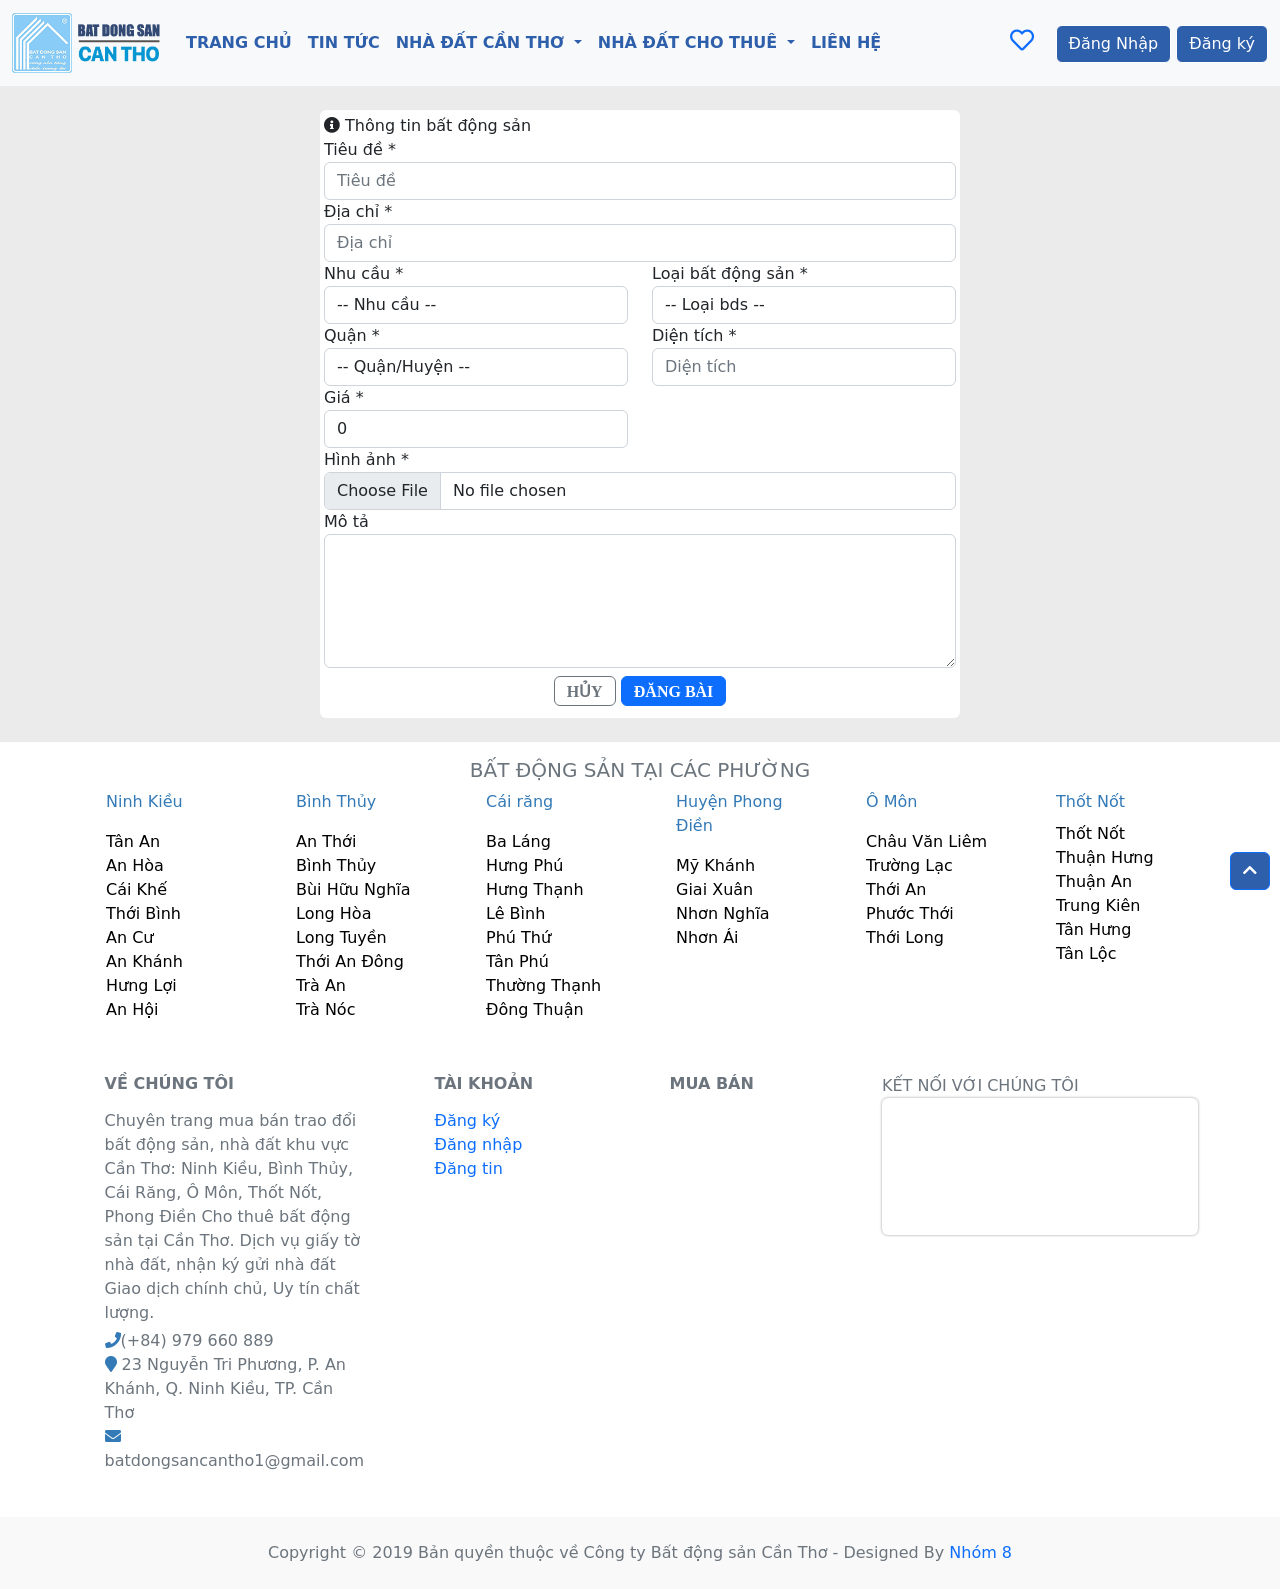
==== CanThoProperty-main/dangtin.html @ 10ad66ab "Upload code lan 1" ====
<!DOCTYPE html>
<html lang="en">

<head>
  <meta charset="UTF-8" />
  <meta http-equiv="X-UA-Compatible" content="IE=edge" />
  <meta name="viewport" content="width=device-width, initial-scale=1.0" />
  <title>Trang chủ</title>
  <link rel="stylesheet" href="./bootstrap-5.2.3-dist/css/bootstrap.css" />
  <link rel="stylesheet" href="https://cdnjs.cloudflare.com/ajax/libs/font-awesome/5.15.4/css/all.min.css" />
  <link rel="stylesheet" href="./style/style.css">
</head>

<body style="background-color:#ebebeb ;">
  <header>
    <nav class="navbar navbar-expand-lg navbar-light bg-light" id="navi">
      <div class="container-fluid">
        <a class="navbar-brand" href="#"><img src="./images/bdscantho.png" width="150px" alt=""></a>
        <button class="navbar-toggler d-lg-none" type="button" data-bs-toggle="collapse"
          data-bs-target="#collapsibleNavId" aria-controls="collapsibleNavId" aria-expanded="false"
          aria-label="Toggle navigation">
          <span class="navbar-toggler-icon"></span>
        </button>
        <div class="collapse navbar-collapse" id="collapsibleNavId">
          <ul class="navbar-nav me-auto mt-2 mt-lg-0">
            <li class="nav-item">
              <a class="nav-link" href="./trangchu.html" style="color: while;">TRANG CHỦ</a>
            </li>
            <li class="nav-item">
              <a class="nav-link" href="./tintuc.html">TIN TỨC</a>
            </li>
            <li class="nav-item dropdown">
              <a onclick="changeAttribute()" class="nav-link dropdown-toggle" id="ndct" data-bs-toggle="dropdown" aria-haspopup="true"
                role="button" aria-expanded="false">NHÀ ĐẤT CẦN THƠ&nbsp;</a>
              <div class="dropdown-menu" aria-labelledby="ndct">
                <a class="dropdown-item " href="./property.html?loai=Đất&hinhthuc=bán">Đất</a>
                <a class="dropdown-item" href="./property.html?loai=Nhà&hinhthuc=bán">Nhà</a>
                <a class="dropdown-item" href="./property.html?loai=Căn_Hộ&hinhthuc=bán">Căn hộ</a>
                <a class="dropdown-item" href="./property.html?loai=Văn_Phòng">Văn phòng</a>
                <a class="dropdown-item" href="./property.html?loai=Nhà_Trọ">Nhà trọ</a>
              </div>
            </li>
            <li class="nav-item dropdown">
              <a onclick="changeAttribute()" class="nav-link dropdown-toggle" href="#" id="ndchothue" data-bs-toggle="dropdown" aria-haspopup="true"
                role="button" aria-expanded="false">NHÀ ĐẤT CHO THUÊ&nbsp;</a>
              <div class="dropdown-menu" aria-labelledby="ndchothue">
                <a class="dropdown-item " href="./property.html?loai=Đất&hinhthuc=thuê">Đất</a>
                <a class="dropdown-item" href="./property.html?loai=Nhà&hinhthuc=thuê">Nhà</a>
                <a class="dropdown-item" href="./property.html?loai=Căn_Hộ&hinhthuc=thuê">Căn hộ</a>
                <a class="dropdown-item" href="./property.html?loai=Văn_Phòng&hinhthuc=thuê">Văn phòng</a>
                <a class="dropdown-item" href="./property.html?loai=Nhà_Trọ&hinhthuc=thuê">Phòng trọ</a>
              </div>
            </li>
            <li class="nav-item">
              <a class="nav-link" href="./lienhe.html">LIÊN HỆ</a>
            </li>
          </ul>
          <div id="content-btn">
            <a href="./saved.html" class="me-3" style="font-size: 1.5em;"><i class="far fa-heart"></i></a>
            <button id="signin-btn" type="button" class="btn btn-primary" data-bs-toggle="modal" data-bs-target="#exampleModal">
              Đăng Nhập
            </button>
            <button onclick="logOut();" id="signup-btn" type="button" class="btn btn-primary" data-bs-toggle="modal" data-bs-target="#staticBackdrop">
              Đăng ký
            </button>
          </div>
        </div>
      </div>
    </nav>
    <a href="#navi" id="return-to-top" class="btn btn-primary" style="background-color: #2e5fab;"><i
        class="fas fa-chevron-up"></i></a>
  </header>
  <main>
    <form name="addproduct" action="post">
        <div class="container col-md-6 bg-white rounded-2 p-1 mt-4 mb-4">
            <div>
                <i class="fa fa-info-circle"></i> <span>Thông tin bất động sản</span>
            </div>
            <div class="row">
                <div class="col-sm-12 col-xs-12">
                    <div class="form-group">
                        <label for="tieude">Tiêu đề *</label>
                        <div class="input-group">
                            <input type="text" class="form-control maxlength" required="" maxlength="99" placeholder="Tiêu đề" id="tieude" name="tieude">
                        </div>
                    </div>
                </div>
                <div class="col-sm-12 col-xs-12">
                    <div class="form-group">
                        <label for="diachi">Địa chỉ *</label>
                        <div class="input-group">
                            <input type="text" class="form-control maxlength" required="" maxlength="300" placeholder="Địa chỉ" id="diachi" name="diachi">
                        </div>
                    </div>
                </div>
                <div class="col-sm-6 col-xs-12">
                    <div class="form-group">
                        <label for="loaitin">Nhu cầu *</label>
                        <select class="form-control" required="" name="loaitin" id="loaitin">
                            <option value="">-- Nhu cầu --</option>
                            <option value="bán">Mua bán </option>
                            <option value="thuê">Cho thuê</option>
                        </select>
                    </div>
                </div>
                <div class="col-sm-6 col-xs-12">
                    <div class="form-group">
                        <label for="loaibds">Loại bất động sản *</label>
                        <select class="form-control" required="" id="loaibds" name="loaibds">
                            <option value="">-- Loại bds --</option>
                            <option value="ch">Căn hộ</option>
                            <option value="n">Nhà</option>
                            <option value="d">Đất</option>
                            <option value="vp">Văn phòng-Kho</option>
                            <option value="nt">Nhà Trọ </option>
                            <option value=" ">Khác</option>
                        </select>
                    </div>
                </div>
                <div class="col-sm-6 col-xs-12">
                    <div class="form-group">
                        <label for="quan">Quận *</label>
                        <select class="form-control inputMenu select2 select2-hidden-accessible" id="quan" name="kvquan" required="" tabindex="-1" aria-hidden="true">
                            <option  value="">-- Quận/Huyện --</option>
                            <option  value="Ninh Kiều">Ninh Kiều</option>
                            <option  value="Bình Thủy">Bình Thủy</option>
                            <option  value="Cai Răng">Cái răng</option>
                            <option  value="Huyện Phong Điền">Huyện Phong Điền</option>
                            <option  value="Ô Môn">Ô Môn</option>
                            <option  value="Thốt Nốt">Thốt Nốt</option>
                            <option  value="Huyện Cờ Đở"> Huyện Cờ Đỏ</option>
                        </select>
                    </div>
                </div>
                <div class="col-sm-6 col-xs-12">
                    <div class="form-group">
                        <label for="dientich">Diện tích *</label>
                        <input class="form-control" type="number" name="dientich" required="" placeholder="Diện tích" id="dientich">
                    </div>
                </div>
                <div class="col-sm-6 col-xs-12">
                    <div class="form-group">
                        <label for="gia">Giá *</label>
                        <input class="form-control" type="text" value="0" name="gia" placeholder="Giá" id="gia">
                    </div>
                </div>
                <div class="col-xs-12">
                   <div class="form-group">
                        <label for="">Hình ảnh *</label>
                        <input class="form-control" type="file" value="0" name="anh" placeholder="" id="anh">
                   </div>
                </div>
                <div class="col-xs-12">
                    <div class="form-group">
                        <label for="">Mô tả</label>
                        <textarea class="form-control" name="mota" id="mota" cols="165" rows="5"></textarea>
                   </div>
                </div>
                <div class="col-xs-12 p-2" >
                    <div class="text-center">
                        <input class="fa text-secondary btn border-secondary" type="reset" value="HỦY">
                        <input class="fa btn btn-primary" type="submit" value="ĐĂNG BÀI">
                    </div>
                </div>
            </div>
        </div>
    </form>
     <!-- Đăng nhập -->
     <div class="modal fade" id="exampleModal" tabindex="-1" aria-labelledby="exampleModalLabel"
     aria-hidden="true">
     <div class="modal-dialog">
         <div class="modal-content">
             <div class="modal-header">
                 <h5 class="modal-title" id="exampleModalLabel">ĐĂNG NHẬP</h5>
                 <button type="button" class="btn-close" data-bs-dismiss="modal" aria-label="Close"></button>
             </div>
             <div class="modal-body">
                 <form>
                     <div class="mb-3">
                         <label for="exampleInputEmail1" class="form-label">Email address</label>
                         <input type="email" class="form-control" id="exampleInputEmail1"
                             aria-describedby="emailHelp">
                         <div id="emailHelp" class="form-text">We'll never share your email with anyone else.
                         </div>
                     </div>
                     <div class="mb-3">
                         <label for="exampleInputPassword1" class="form-label">Password</label>
                         <input type="password" class="form-control" id="exampleInputPassword1">
                     </div>
                     <div class="mb-3 form-check">
                         <input type="checkbox" class="form-check-input" id="exampleCheck1">
                         <label class="form-check-label" for="exampleCheck1">Lưu tài khoản</label>
                     </div>
                     <div>
                       <input onclick="checkSignIn()" type="submit" value="Đăng nhập">
                       <input type="reset" value="Hủy">
                     </div>
                 </form>
             </div>
         </div>
     </div>
</div>
<!-- Đăng ký -->
<div class="modal fade" id="staticBackdrop" data-bs-backdrop="static" data-bs-keyboard="false" tabindex="-1"
     aria-labelledby="staticBackdropLabel" aria-hidden="true">
     <div class="modal-dialog">
         <div class="modal-content">
             <div class="modal-header">
                 <h5 class="modal-title" id="staticBackdropLabel">ĐĂNG KÝ</h5>
                 <button type="button" class="btn-close" data-bs-dismiss="modal" aria-label="Close"></button>
             </div>
             <div class="modal-body">
                 <form id="form1" action="#" method="post" enctype="multipart/form-data" onsubmit="return login();">
                     <div class="mb-3 form-group">
                         <label style="color: #000 !important;" for="exampleInputEmail1" class="form-label">Email address:</label>
                         <input type="email" class="form-control" name="email" id="email" aria-describedby="emailHelp">
                         <!-- <div id="emailHelp" class="form-text">We'll never share your email with anyone else.</div> -->
                         <span class="form-message"></span>
                     </div>
                     <div class="mb-3 form-group">
                         <label style="color: #000 !important;" for="" class="form-label">Password:</label>
                         <input type="password" class="form-control" name="psw" id="psw">
                         <span class="form-message"></span>
                         <!-- <div onblur="login()" id="strength"></div> -->
                     </div>
                     <div class="mb-3 form-group">
                         <label style="color: #000 !important;" for="psw1" class="form-label">Confirm password:</label>
                         <input type="password" class="form-control" name="psw1" id="psw1">
                         <span class="form-message"></span>
                     </div>
                     <div class="mb-3 form-group">
                         <label style="color: #000 !important;" for="fname" class="form-label">Full name:</label>
                         <input type="password" name="fname" class="form-control" id="fname">
                         <span class="form-message"></span>
                     </div>
                     <div class="mb-3 form-group">
                         <label style="color: #000 !important;" for="sex" id="sex" class="form-label">Sex:</label>
                         <input id="nam" class="ms-2 sex" name="sex" type="radio" value="Nam">Nam
                         <input id="nu" class="ms-2 sex" name="sex" type="radio" value="Nữ">Nữ
                         <input id="khac" class="ms-2 sex" name="sex" type="radio" value="Khác">Khác
                         <br>
                         <span class="form-message"></span>
                         <div class="mb-3 form-group">
                             <label style="color: #000 !important;" for="phone" class="form-label">Phone:</label>
                             <input type="text" class="form-control" id="phone">
                             <span class="form-message"></span>
                         </div>
                         <div class="mb-3 form-group">
                             <label style="color: #000 !important;" for="address" class="form-label">Address:</label>
                             <input type="text" class="form-control" id="address">
                             <span class="form-message"></span>
                         </div>
                         <div class="modal-footer">
                           <input style="background-color: #337ab7; color: #fff;" type="submit" value="Đăng ký">
                           <input style="background-color: #337ab7; color: #fff;" type="reset" value="Hủy">
                         </div>
                 </form>
             </div>
         </div>
     </div>
</div>
  </main>
  <footer class="text-center text-lg-start bg-white text-muted">
    <section class="d-sm-block">
      <div class="container text-center text-start">
        <div class="row align-items-start">
          <div class="col-xs-12 footer-title1 mt-3">
            <p class="h5">BẤT ĐỘNG SẢN TẠI CÁC PHƯỜNG</p>
          </div>
          <div class="col footer-item text-start ms-4">
            <div class="subfoot-header mb-3"><a class="text-decoration-none h6" style="color: #337ab7;" href="">Ninh
                Kiều</a></div>
            <div><a class="text-decoration-none text-black" href="">Tân An</a></div>
            <div><a class="text-decoration-none text-black" href="">An Hòa</a></div>
            <div><a class="text-decoration-none text-black" href="">Cái Khế</a></div>
            <div><a class="text-decoration-none text-black" href="">Thới Bình</a></div>
            <div><a class="text-decoration-none text-black" href="">An Cư</a></div>
            <div><a class="text-decoration-none text-black" href="">An Khánh</a></div>
            <div><a class="text-decoration-none text-black" href="">Hưng Lợi</a></div>
            <div><a class="text-decoration-none text-black" href="">An Hội</a></div>
          </div>
          <div class="col footer-item text-start ms-4">
            <div class="subfoot-header mb-3"><a class="text-decoration-none h6" style="color: #337ab7;" href="">Bình
                Thủy</a></div>
            <div><a class="text-decoration-none text-black" href="">An Thới</a></div>
            <div><a class="text-decoration-none text-black" href="">Bình Thủy</a></div>
            <div><a class="text-decoration-none text-black" href="">Bùi Hữu Nghĩa</a></div>
            <div><a class="text-decoration-none text-black" href="">Long Hòa</a></div>
            <div><a class="text-decoration-none text-black" href="">Long Tuyền</a></div>
            <div><a class="text-decoration-none text-black" href="">Thới An Đông</a></div>
            <div><a class="text-decoration-none text-black" href="">Trà An</a></div>
            <div><a class="text-decoration-none text-black" href="">Trà Nóc</a></div>
          </div>
          <div class="col footer-item text-start ms-4">
            <div class="subfoot-header mb-3"><a class="text-decoration-none h6" style="color: #337ab7;" href="">Cái
                răng</a></div>
            <div><a class="text-decoration-none text-black" href="">Ba Láng</a></div>
            <div><a class="text-decoration-none text-black" href="">Hưng Phú</a></div>
            <div><a class="text-decoration-none text-black" href="">Hưng Thạnh</a></div>
            <div><a class="text-decoration-none text-black" href="">Lê Bình</a></div>
            <div><a class="text-decoration-none text-black" href="">Phú Thứ</a></div>
            <div><a class="text-decoration-none text-black" href="">Tân Phú</a></div>
            <div><a class="text-decoration-none text-black" href="">Thường Thạnh</a></div>
            <div><a class="text-decoration-none text-black" href="">Đông Thuận</a></div>
          </div>
          <div class="col footer-item text-start ms-4">
            <div class="subfoot-header mb-3"><a class="text-decoration-none h6" style="color: #337ab7;" href="">Huyện
                Phong Điền</a></div>
            <div><a class="text-decoration-none text-black" href="">Mỹ Khánh</a></div>
            <div><a class="text-decoration-none text-black" href="">Giai Xuân</a></div>
            <div><a class="text-decoration-none text-black" href="">Nhơn Nghĩa</a></div>
            <div><a class="text-decoration-none text-black" href="">Nhơn Ái</a></div>
          </div>
          <div class="col footer-item text-start ms-4">
            <div class="subfoot-header mb-3"><a class="text-decoration-none h6" style="color: #337ab7;" href="">Ô
                Môn</a></div>
            <div><a class="text-decoration-none text-black" href="">Châu Văn Liêm</a></div>
            <div><a class="text-decoration-none text-black" href="">Trường Lạc</a></div>
            <div><a class="text-decoration-none text-black" href="">Thới An</a></div>
            <div><a class="text-decoration-none text-black" href="">Phước Thới</a></div>
            <div><a class="text-decoration-none text-black" href="">Thới Long</a></div>
          </div>
          <div class="col footer-item text-start ms-4">
            <div class="subfoot-header mb-2"><a class="text-decoration-none h6" style="color: #337ab7;" href="">Thốt
                Nốt</a></div>
            <div><a class="text-decoration-none text-black" href="">Thốt Nốt</a></div>
            <div><a class="text-decoration-none text-black" href="">Thuận Hưng</a></div>
            <div><a class="text-decoration-none text-black" href="">Thuận An</a></div>
            <div><a class="text-decoration-none text-black" href="">Trung Kiên</a></div>
            <div><a class="text-decoration-none text-black" href="">Tân Hưng</a></div>
            <div><a class="text-decoration-none text-black" href="">Tân Lộc</a></div>
          </div>
        </div>
      </div>
    </section>
    <section class="p-1">
      <div class="container text-center text-md-start mt-5">
        <!-- Grid row -->
        <div class="row mt-3">
          <!-- Grid column -->
          <div class="col-md-3 col-lg-4 col-xl-3 mx-auto mb-4">
            <!-- Content -->
            <h6 class="text-uppercase fw-bold mb-3">
              VỀ CHÚNG TÔI
            </h6>
            <p class="mb-1">
              Chuyên trang mua bán trao đổi bất động sản, nhà đất khu vực Cần Thơ: Ninh Kiều,
              Bình Thủy, Cái Răng, Ô Môn, Thốt Nốt, Phong Điền Cho thuê bất động sản tại Cần
              Thơ. Dịch vụ giấy tờ nhà đất, nhận ký gửi nhà đất Giao dịch chính chủ, Uy tín
              chất lượng.
            </p><div>
              <i style="color: #337ab7;" class="fa fa-phone" aria-hidden="true"></i>(+84) 979 660 889
              <br>
              <i style="color: #337ab7;" class="fa fa-map-marker" aria-hidden="true"></i> 23 Nguyễn Tri Phương, P.
              An Khánh, Q. Ninh Kiều, TP. Cần Thơ
              <br>
              <a>
                <i style="color: #337ab7;" class="fa fa-envelope" aria-hidden="true"></i>
                batdongsancantho1@gmail.com
              </a>
            </div>
            <p></p>
          </div>
          <!-- Grid column -->

          <!-- Grid column -->
          <div class="col-md-2 col-lg-2 col-xl-2 mx-auto mb-4">
            <!-- Links -->
            <h6 class="text-uppercase fw-bold mb-3">
              TÀI KHOẢN
            </h6> 
            <p class="mb-0">
              <a class="text-decoration-none" href="">Đăng ký</a>
            </p>
            <p class="mb-0">
              <a class="text-decoration-none" href="">Đăng nhập</a>
            </p>
            <p class="mb-0">
              <a class="text-decoration-none" href="">Đăng tin</a>
            </p>
          </div>
          <!-- Grid column -->

          <!-- Grid column -->
          <div class="col-md-3 col-lg-2 col-xl-2 mx-auto mb-4">
            <!-- Links -->
            <h6 class="text-uppercase fw-bold mb-3">
              MUA BÁN
            </h6>
            <div class="d-none">
              <p class="mb-0">
                <a class="text-decoration-none" href="">Căn hộ</a>
              </p>
              <p class="mb-0">
                <a class="text-decoration-none" href="">Nhà</a>
              </p>
              <p class="mb-0">
                <a class="text-decoration-none" href="">Đất</a>
              </p>
              <p class="mb-0">
                <a class="text-decoration-none" href="">Văn phòng-Kho</a>
              </p>
              <p class="mb-0">
                <a class="text-decoration-none" href="">Nhà trọ</a>
              </p>
              <p class="mb-0">
                <a class="text-decoration-none" href="">Khác</a>
              </p>
            </div>

          </div>
          <!-- Grid column -->

          <!-- Grid column -->
          <div class="footer-item footer-item--contact" style="width: 340px;">
            <div class="footer-item__title">KẾT NỐI VỚI CHÚNG TÔI</div>
            <div style="border-radius: 6px;overflow: hidden;box-shadow: 0 0 3px rgba(0,0,0,0.4);" class="fb-page fb_iframe_widget" data-href="https://www.facebook.com/batdongsancantho.vn" data-tabs="timeline" data-width="" data-height="130px" data-small-header="false" data-adapt-container-width="true" data-hide-cover="false" data-show-facepile="true" fb-xfbml-state="rendered" fb-iframe-plugin-query="adapt_container_width=true&amp;app_id=1387077088007573&amp;container_width=340&amp;height=130&amp;hide_cover=false&amp;href=https%3A%2F%2Fwww.facebook.com%2Fbatdongsancantho.vn&amp;locale=vi_VN&amp;sdk=joey&amp;show_facepile=true&amp;small_header=false&amp;tabs=timeline&amp;width=">
              <iframe name="f169ec79116eae" width="1000px" height="130px" data-testid="fb:page Facebook Social Plugin" title="fb:page Facebook Social Plugin" frameborder="0" allowtransparency="true" allowfullscreen="true" scrolling="no" allow="encrypted-media" src="https://www.facebook.com/v2.10/plugins/page.php?adapt_container_width=true&amp;app_id=1387077088007573&amp;channel=https%3A%2F%2Fstaticxx.facebook.com%2Fx%2Fconnect%2Fxd_arbiter%2F%3Fversion%3D46%23cb%3Df2ba3986a1f59a8%26domain%3Dbatdongsancantho.vn%26is_canvas%3Dfalse%26origin%3Dhttps%253A%252F%252Fbatdongsancantho.vn%252Ff35b6258b984588%26relation%3Dparent.parent&amp;container_width=340&amp;height=130&amp;hide_cover=false&amp;href=https%3A%2F%2Fwww.facebook.com%2Fbatdongsancantho.vn&amp;locale=vi_VN&amp;sdk=joey&amp;show_facepile=true&amp;small_header=false&amp;tabs=timeline&amp;width=" style="border: none; visibility: visible; width: 340px; height: 130px;" class=""></iframe>
            </div> 
          </div>
          <!-- Grid column -->
        </div>
        <!-- Grid row -->
      </div>
    </section>
    <!-- Section: Links  -->

    <!-- Copyright -->
    <div class="text-center p-4" style="background-color: rgba(0, 0, 0, 0.025);">
      Copyright © 2019 Bản quyền thuộc về Công ty Bất động sản Cần Thơ - Designed By
      <a href="" class="text-decoration-none">Nhóm 8</a>
    </div>
    <!-- Copyright -->
  </footer>
  <!-- Footer -->
  <script src="./jQuery/jquery-3.6.1.min.js"></script>
  <script src="./bootstrap-5.2.3-dist/js/bootstrap.bundle.js"></script>
  <script src="./script/script.js"></script>
  <script src="./script/script-login-register.js"></script>
  <script src="./script/property.js"></script>
  <script>
    Validator({
      form: '#form1',
      errorSelector: '.form-message',
      rules: [
        Validator.isRequired('#email','Email không được để trống'),
        Validator.isEmail('#email'),
        Validator.isRequired('#fname','Vui lòng nhập họ tên'),
        Validator.isRequired('#psw','Vui lòng nhập mật khẩu'),
        Validator.minLength('#psw',8),
        Validator.isRequired('#psw1','Vui lòng nhập lại mật khẩu'),
        Validator.checkPW('#psw1', function () {
          return document.querySelector('#form1 #psw').value;
        }, 'Mật khẩu nhập lại không trùng khớp!'),
        Validator.isRequired('#phone','Số điện thoại không được để trống'),
        Validator.isRequired('#address','Địa chỉ không được để trống'),
      ],
      onSubmit: function (data) {
        console.log(data);
      }
    });
  </script>
</body>

</html>
---- CanThoProperty-main/style/style.css ----
body {
    background-color: #f0f0f0;
}

#navi ul li a {
    color: #2e5fab;
    border-radius: 10px;
    font-weight: bold;
}

#navi ul li a:hover {
    color: white !important;
    background-color: #2e5fab;
    transform: translateY(-0.1em);
    ;
}

#navi .btn-primary {
    color: white;
    background-color: #2e5fab;
    border: 1px solid white;
}

#navi .btn-outline-primary {
    color: #2e5fab;
    background-color: #fff;
    border: 1px solid #2e5fab;
}

#navi .btn-outline-primary:hover,
#navi .btn-primary:hover {
    box-shadow: 1px 1px 5px 3px rgb(172, 198, 255);
    transform: translateY(-0.1em);
}

#navi .dropdown:hover .dropdown-menu {
    display: block;
}

#sdf {
    color: #2e5fab;
}

main {
    min-height: 500px;
}

#return-to-top {
    position: fixed;
    right: 10px;
    bottom: 10px;
    z-index: 100;
}

.fix-slide {
    object-fit: fill;
    height: 650px;
}

.tinvip {
    color: #2e5fab;
    font-size: 20px;
    border-left: 3px solid #2e5fab;
    padding: 0.5rem 1.5rem;
    text-transform: uppercase;
}

.card-title {
    color: #2e5fab;
    font-weight: bold;
}

.fix-image-card {
    height: 280px;
    /* object-fit: cover; */
}

.khung-hv:hover {
    box-shadow: 4px 5px 5px 5px #888888;
}

.pointer {
    cursor: pointer;
}

.line-clamp {
    display: -webkit-box;
    -webkit-line-clamp: 1;
    -webkit-box-orient: vertical;
    overflow: hidden;
}

.card-title.line-clamp {
    -webkit-line-clamp: 2;
}

.card-title {
    text-transform: uppercase;
}

.product-list li {
    display: inline-block;
}

.fa-expand-alt,
.fa-dollar-sign {
    color: #2e5fab;
    font-size: 20px;
}

.fas.fa-fire {
    position: absolute;
    left: 5px;
    top: 5px;
    color: white;
    font-size: 20px;
    background-color: red;
    padding: 5px 10px;
    border-radius: 50%;
}
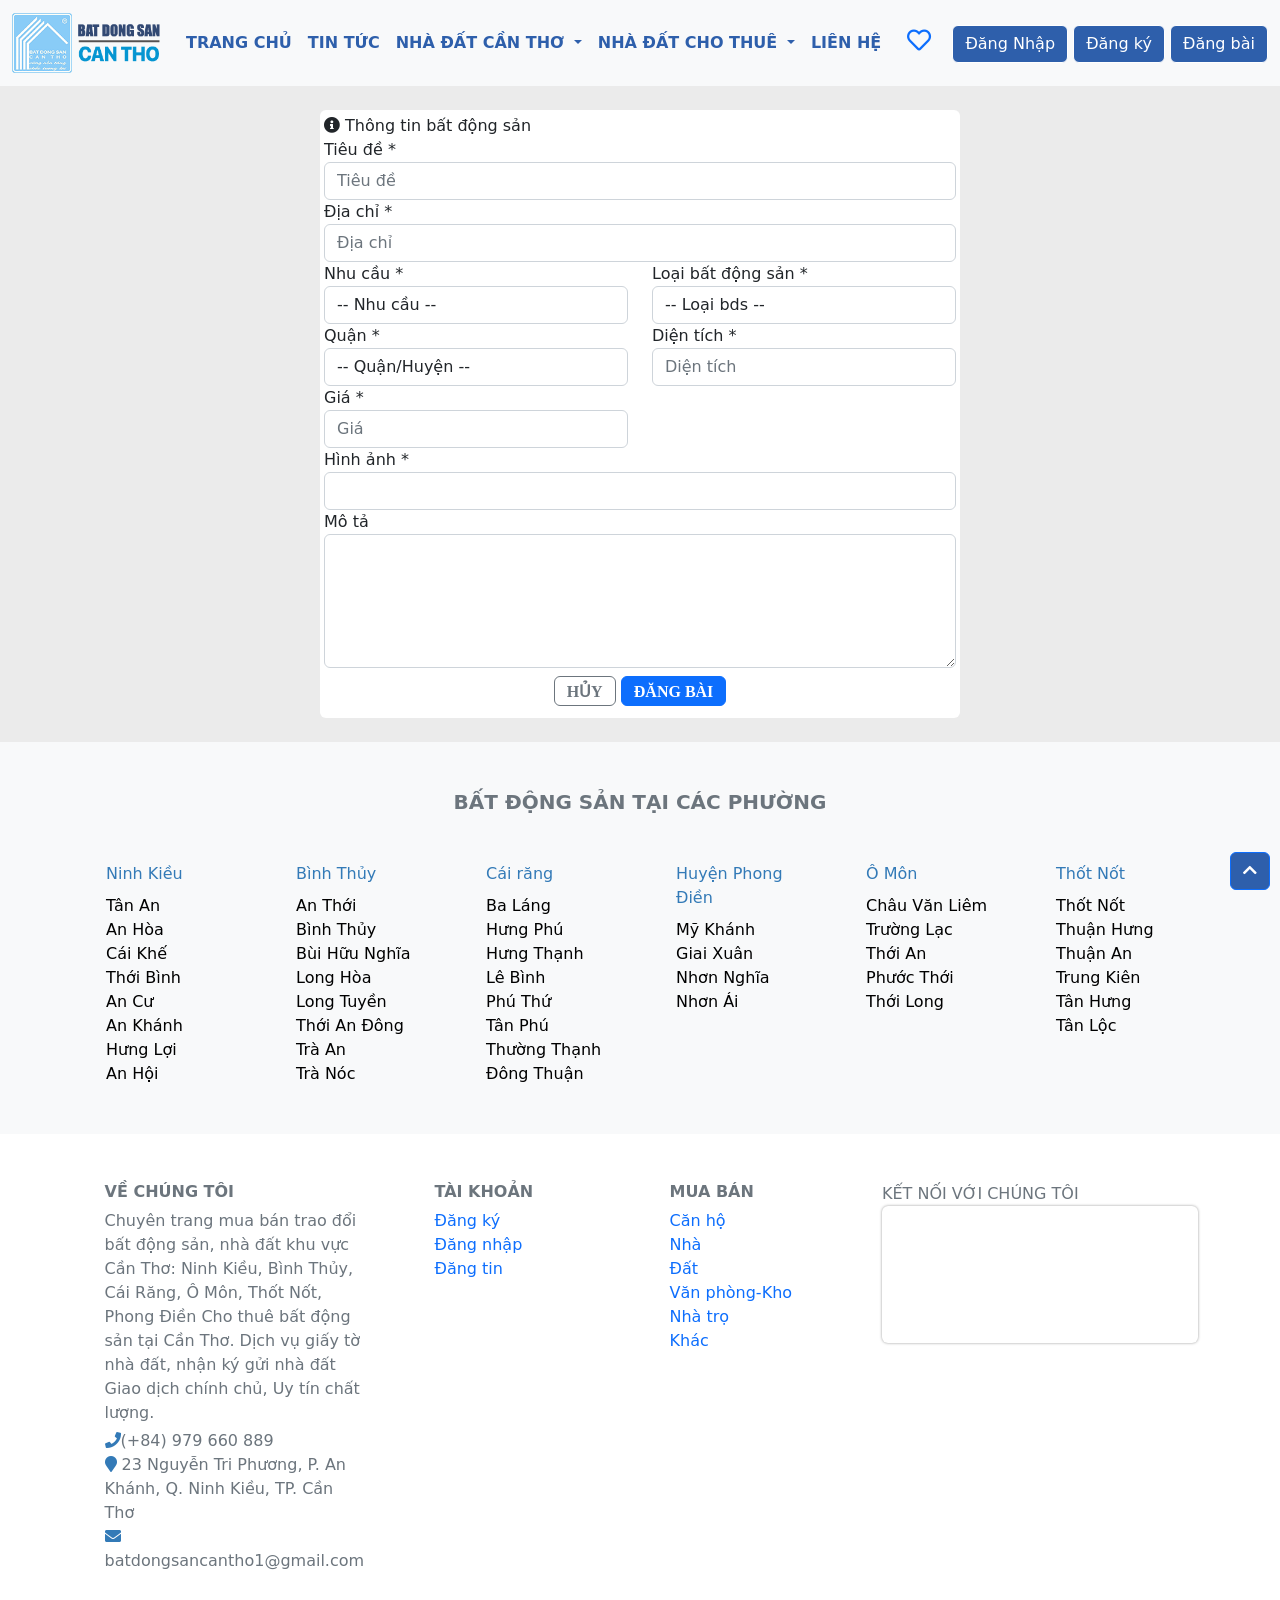
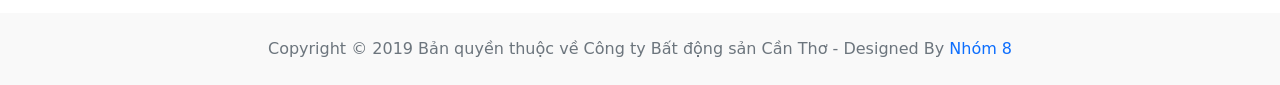
==== commit 67485875: "Upload code lan 2" ====
--- a/CanThoProperty-main/dangtin.html
+++ b/CanThoProperty-main/dangtin.html
@@ -5,7 +5,7 @@
   <meta charset="UTF-8" />
   <meta http-equiv="X-UA-Compatible" content="IE=edge" />
   <meta name="viewport" content="width=device-width, initial-scale=1.0" />
-  <title>Trang chủ</title>
+  <title>Đăng tin</title>
   <link rel="stylesheet" href="./bootstrap-5.2.3-dist/css/bootstrap.css" />
   <link rel="stylesheet" href="https://cdnjs.cloudflare.com/ajax/libs/font-awesome/5.15.4/css/all.min.css" />
   <link rel="stylesheet" href="./style/style.css">
@@ -60,8 +60,11 @@
             <button id="signin-btn" type="button" class="btn btn-primary" data-bs-toggle="modal" data-bs-target="#exampleModal">
               Đăng Nhập
             </button>
-            <button onclick="logOut();" id="signup-btn" type="button" class="btn btn-primary" data-bs-toggle="modal" data-bs-target="#staticBackdrop">
+            <button id="signup-btn" type="button" class="btn btn-primary" data-bs-toggle="modal" data-bs-target="#staticBackdrop">
               Đăng ký
+            </button>
+            <button onclick="goToUpNew()" id="upNews" type="button" class="btn btn-primary">
+              Đăng bài
             </button>
           </div>
         </div>
@@ -71,7 +74,7 @@
         class="fas fa-chevron-up"></i></a>
   </header>
   <main>
-    <form name="addproduct" action="post">
+    <form class="form-add" name="addproduct">
         <div class="container col-md-6 bg-white rounded-2 p-1 mt-4 mb-4">
             <div>
                 <i class="fa fa-info-circle"></i> <span>Thông tin bất động sản</span>
@@ -81,7 +84,7 @@
                     <div class="form-group">
                         <label for="tieude">Tiêu đề *</label>
                         <div class="input-group">
-                            <input type="text" class="form-control maxlength" required="" maxlength="99" placeholder="Tiêu đề" id="tieude" name="tieude">
+                            <input type="tform-input ext" class="form-control maxlength" required="" maxlength="99" placeholder="Tiêu đề" id="tieude" name="tieude">
                         </div>
                     </div>
                 </div>
@@ -89,16 +92,16 @@
                     <div class="form-group">
                         <label for="diachi">Địa chỉ *</label>
                         <div class="input-group">
-                            <input type="text" class="form-control maxlength" required="" maxlength="300" placeholder="Địa chỉ" id="diachi" name="diachi">
+                            <input type="tform-input ext" class="form-input form-control maxlength" required="" maxlength="300" placeholder="Địa chỉ" id="diachi" name="diachi">
                         </div>
                     </div>
                 </div>
                 <div class="col-sm-6 col-xs-12">
                     <div class="form-group">
                         <label for="loaitin">Nhu cầu *</label>
-                        <select class="form-control" required="" name="loaitin" id="loaitin">
+                        <select class="form-input form-control" required="" name="loaitin" id="loaitin">
                             <option value="">-- Nhu cầu --</option>
-                            <option value="bán">Mua bán </option>
+                            <option value="bán">Mua bán</option>
                             <option value="thuê">Cho thuê</option>
                         </select>
                     </div>
@@ -106,21 +109,21 @@
                 <div class="col-sm-6 col-xs-12">
                     <div class="form-group">
                         <label for="loaibds">Loại bất động sản *</label>
-                        <select class="form-control" required="" id="loaibds" name="loaibds">
+                        <select class="form-input form-control" required="" id="loaibds" name="loaibds">
                             <option value="">-- Loại bds --</option>
                             <option value="ch">Căn hộ</option>
                             <option value="n">Nhà</option>
                             <option value="d">Đất</option>
                             <option value="vp">Văn phòng-Kho</option>
                             <option value="nt">Nhà Trọ </option>
-                            <option value=" ">Khác</option>
+                            <option value="khác">Khác</option>
                         </select>
                     </div>
                 </div>
                 <div class="col-sm-6 col-xs-12">
                     <div class="form-group">
                         <label for="quan">Quận *</label>
-                        <select class="form-control inputMenu select2 select2-hidden-accessible" id="quan" name="kvquan" required="" tabindex="-1" aria-hidden="true">
+                        <select class="form-input form-control " id="quan" name="kvquan" required="" tabindex="-1" aria-hidden="true">
                             <option  value="">-- Quận/Huyện --</option>
                             <option  value="Ninh Kiều">Ninh Kiều</option>
                             <option  value="Bình Thủy">Bình Thủy</option>
@@ -135,140 +138,140 @@
                 <div class="col-sm-6 col-xs-12">
                     <div class="form-group">
                         <label for="dientich">Diện tích *</label>
-                        <input class="form-control" type="number" name="dientich" required="" placeholder="Diện tích" id="dientich">
+                        <input class="form-input form-control" name="dientich" placeholder="Diện tích" id="dientich">
                     </div>
                 </div>
                 <div class="col-sm-6 col-xs-12">
                     <div class="form-group">
                         <label for="gia">Giá *</label>
-                        <input class="form-control" type="text" value="0" name="gia" placeholder="Giá" id="gia">
+                        <input class="form-input form-control" type="text" name="gia" placeholder="Giá" id="gia">
                     </div>
                 </div>
                 <div class="col-xs-12">
                    <div class="form-group">
                         <label for="">Hình ảnh *</label>
-                        <input class="form-control" type="file" value="0" name="anh" placeholder="" id="anh">
+                        <input class="form-input form-control" type="text" name="anh" placeholder="" id="anh">
                    </div>
                 </div>
                 <div class="col-xs-12">
                     <div class="form-group">
                         <label for="">Mô tả</label>
-                        <textarea class="form-control" name="mota" id="mota" cols="165" rows="5"></textarea>
+                        <textarea class="form-input form-control" name="mota" id="mota" cols="165" rows="5"></textarea>
                    </div>
                 </div>
                 <div class="col-xs-12 p-2" >
                     <div class="text-center">
                         <input class="fa text-secondary btn border-secondary" type="reset" value="HỦY">
-                        <input class="fa btn btn-primary" type="submit" value="ĐĂNG BÀI">
+                        <input onclick="dangtin()" class="fa btn btn-primary" type="submit" value="ĐĂNG BÀI">
                     </div>
                 </div>
             </div>
         </div>
     </form>
-     <!-- Đăng nhập -->
-     <div class="modal fade" id="exampleModal" tabindex="-1" aria-labelledby="exampleModalLabel"
-     aria-hidden="true">
-     <div class="modal-dialog">
-         <div class="modal-content">
-             <div class="modal-header">
-                 <h5 class="modal-title" id="exampleModalLabel">ĐĂNG NHẬP</h5>
-                 <button type="button" class="btn-close" data-bs-dismiss="modal" aria-label="Close"></button>
-             </div>
-             <div class="modal-body">
-                 <form>
-                     <div class="mb-3">
-                         <label for="exampleInputEmail1" class="form-label">Email address</label>
-                         <input type="email" class="form-control" id="exampleInputEmail1"
-                             aria-describedby="emailHelp">
-                         <div id="emailHelp" class="form-text">We'll never share your email with anyone else.
-                         </div>
-                     </div>
-                     <div class="mb-3">
-                         <label for="exampleInputPassword1" class="form-label">Password</label>
-                         <input type="password" class="form-control" id="exampleInputPassword1">
-                     </div>
-                     <div class="mb-3 form-check">
-                         <input type="checkbox" class="form-check-input" id="exampleCheck1">
-                         <label class="form-check-label" for="exampleCheck1">Lưu tài khoản</label>
-                     </div>
-                     <div>
-                       <input onclick="checkSignIn()" type="submit" value="Đăng nhập">
-                       <input type="reset" value="Hủy">
-                     </div>
-                 </form>
-             </div>
-         </div>
-     </div>
-</div>
-<!-- Đăng ký -->
-<div class="modal fade" id="staticBackdrop" data-bs-backdrop="static" data-bs-keyboard="false" tabindex="-1"
-     aria-labelledby="staticBackdropLabel" aria-hidden="true">
-     <div class="modal-dialog">
-         <div class="modal-content">
-             <div class="modal-header">
-                 <h5 class="modal-title" id="staticBackdropLabel">ĐĂNG KÝ</h5>
-                 <button type="button" class="btn-close" data-bs-dismiss="modal" aria-label="Close"></button>
-             </div>
-             <div class="modal-body">
-                 <form id="form1" action="#" method="post" enctype="multipart/form-data" onsubmit="return login();">
-                     <div class="mb-3 form-group">
-                         <label style="color: #000 !important;" for="exampleInputEmail1" class="form-label">Email address:</label>
-                         <input type="email" class="form-control" name="email" id="email" aria-describedby="emailHelp">
-                         <!-- <div id="emailHelp" class="form-text">We'll never share your email with anyone else.</div> -->
-                         <span class="form-message"></span>
-                     </div>
-                     <div class="mb-3 form-group">
-                         <label style="color: #000 !important;" for="" class="form-label">Password:</label>
-                         <input type="password" class="form-control" name="psw" id="psw">
-                         <span class="form-message"></span>
-                         <!-- <div onblur="login()" id="strength"></div> -->
-                     </div>
-                     <div class="mb-3 form-group">
-                         <label style="color: #000 !important;" for="psw1" class="form-label">Confirm password:</label>
-                         <input type="password" class="form-control" name="psw1" id="psw1">
-                         <span class="form-message"></span>
-                     </div>
-                     <div class="mb-3 form-group">
-                         <label style="color: #000 !important;" for="fname" class="form-label">Full name:</label>
-                         <input type="password" name="fname" class="form-control" id="fname">
-                         <span class="form-message"></span>
-                     </div>
-                     <div class="mb-3 form-group">
-                         <label style="color: #000 !important;" for="sex" id="sex" class="form-label">Sex:</label>
-                         <input id="nam" class="ms-2 sex" name="sex" type="radio" value="Nam">Nam
-                         <input id="nu" class="ms-2 sex" name="sex" type="radio" value="Nữ">Nữ
-                         <input id="khac" class="ms-2 sex" name="sex" type="radio" value="Khác">Khác
-                         <br>
-                         <span class="form-message"></span>
-                         <div class="mb-3 form-group">
-                             <label style="color: #000 !important;" for="phone" class="form-label">Phone:</label>
-                             <input type="text" class="form-control" id="phone">
-                             <span class="form-message"></span>
-                         </div>
-                         <div class="mb-3 form-group">
-                             <label style="color: #000 !important;" for="address" class="form-label">Address:</label>
-                             <input type="text" class="form-control" id="address">
-                             <span class="form-message"></span>
-                         </div>
-                         <div class="modal-footer">
-                           <input style="background-color: #337ab7; color: #fff;" type="submit" value="Đăng ký">
-                           <input style="background-color: #337ab7; color: #fff;" type="reset" value="Hủy">
-                         </div>
-                 </form>
-             </div>
-         </div>
-     </div>
-</div>
+    <!-- Đăng nhập -->
+    <div class="modal fade" id="exampleModal" tabindex="-1" aria-labelledby="exampleModalLabel"
+                aria-hidden="true">
+                <div class="modal-dialog">
+                    <div class="modal-content">
+                        <div class="modal-header">
+                            <h5 class="modal-title" id="exampleModalLabel">ĐĂNG NHẬP</h5>
+                            <button type="button" class="btn-close" data-bs-dismiss="modal" aria-label="Close"></button>
+                        </div>
+                        <div class="modal-body">
+                            <form>
+                                <div class="mb-3">
+                                    <label for="exampleInputEmail1" class="form-label">Email address</label>
+                                    <input type="email" class="form-control" id="exampleInputEmail1"
+                                        aria-describedby="emailHelp">
+                                    <div id="emailHelp" class="form-text">We'll never share your email with anyone else.
+                                    </div>
+                                </div>
+                                <div class="mb-3">
+                                    <label for="exampleInputPassword1" class="form-label">Password</label>
+                                    <input type="password" class="form-control" id="exampleInputPassword1">
+                                </div>
+                                <div class="mb-3 form-check">
+                                    <input type="checkbox" class="form-check-input" id="exampleCheck1">
+                                    <label class="form-check-label" for="exampleCheck1">Lưu tài khoản</label>
+                                </div>
+                                <div>
+                                  <input onclick="checkSignIn()" type="submit" value="Đăng nhập">
+                                  <input type="reset" value="Hủy">
+                                </div>
+                            </form>
+                        </div>
+                    </div>
+                </div>
+    </div>
+    <!-- Đăng ký -->
+    <div class="modal fade" id="staticBackdrop" data-bs-backdrop="static" data-bs-keyboard="false" tabindex="-1"
+                aria-labelledby="staticBackdropLabel" aria-hidden="true">
+                <div class="modal-dialog">
+                    <div class="modal-content">
+                        <div class="modal-header">
+                            <h5 class="modal-title" id="staticBackdropLabel">ĐĂNG KÝ</h5>
+                            <button type="button" class="btn-close" data-bs-dismiss="modal" aria-label="Close"></button>
+                        </div>
+                        <div class="modal-body">
+                            <form id="form1" action="#" method="post" enctype="multipart/form-data" onsubmit="return login();">
+                                <div class="mb-3 form-group">
+                                    <label style="color: #000 !important;" for="exampleInputEmail1" class="form-label">Email address:</label>
+                                    <input type="email" class="form-control" name="email" id="email" aria-describedby="emailHelp">
+                                    <!-- <div id="emailHelp" class="form-text">We'll never share your email with anyone else.</div> -->
+                                    <span class="form-message"></span>
+                                </div>
+                                <div class="mb-3 form-group">
+                                    <label style="color: #000 !important;" for="" class="form-label">Password:</label>
+                                    <input type="password" class="form-control" name="psw" id="psw">
+                                    <span class="form-message"></span>
+                                    <!-- <div onblur="login()" id="strength"></div> -->
+                                </div>
+                                <div class="mb-3 form-group">
+                                    <label style="color: #000 !important;" for="psw1" class="form-label">Confirm password:</label>
+                                    <input type="password" class="form-control" name="psw1" id="psw1">
+                                    <span class="form-message"></span>
+                                </div>
+                                <div class="mb-3 form-group">
+                                    <label style="color: #000 !important;" for="fname" class="form-label">Full name:</label>
+                                    <input type="password" name="fname" class="form-control" id="fname">
+                                    <span class="form-message"></span>
+                                </div>
+                                <div class="mb-3 form-group">
+                                    <label style="color: #000 !important;" for="sex" id="sex" class="form-label">Sex:</label>
+                                    <input id="nam" class="ms-2 sex" name="sex" type="radio" value="Nam">Nam
+                                    <input id="nu" class="ms-2 sex" name="sex" type="radio" value="Nữ">Nữ
+                                    <input id="khac" class="ms-2 sex" name="sex" type="radio" value="Khác">Khác
+                                    <br>
+                                    <span class="form-message"></span>
+                                    <div class="mb-3 form-group">
+                                        <label style="color: #000 !important;" for="phone" class="form-label">Phone:</label>
+                                        <input type="text" class="form-control" id="phone">
+                                        <span class="form-message"></span>
+                                    </div>
+                                    <div class="mb-3 form-group">
+                                        <label style="color: #000 !important;" for="address" class="form-label">Address:</label>
+                                        <input type="text" class="form-control" id="address">
+                                        <span class="form-message"></span>
+                                    </div>
+                                    <div class="modal-footer">
+                                      <input style="background-color: #337ab7; color: #fff;" type="submit" value="Đăng ký">
+                                      <input style="background-color: #337ab7; color: #fff;" type="reset" value="Hủy">
+                                    </div>
+                            </form>
+                        </div>
+                    </div>
+                </div>
+    </div>
   </main>
-  <footer class="text-center text-lg-start bg-white text-muted">
-    <section class="d-sm-block">
-      <div class="container text-center text-start">
+  <footer class="text-center text-lg-start bg-white text-muted ">
+    <section class="d-none d-sm-block bg-light" >
+      <div class="container text-center text-start pb-5">
         <div class="row align-items-start">
-          <div class="col-xs-12 footer-title1 mt-3">
-            <p class="h5">BẤT ĐỘNG SẢN TẠI CÁC PHƯỜNG</p>
-          </div>
-          <div class="col footer-item text-start ms-4">
-            <div class="subfoot-header mb-3"><a class="text-decoration-none h6" style="color: #337ab7;" href="">Ninh
+          <div class="col-xs-12 footer-title1">
+            <p class="h5 fw-bold my-5">BẤT ĐỘNG SẢN TẠI CÁC PHƯỜNG</p>
+          </div>
+          <div class="col footer-item text-start ms-4">
+            <div class="subfoot-header mb-2"><a class="text-decoration-none h6" style="color: #337ab7;" href="">Ninh
                 Kiều</a></div>
             <div><a class="text-decoration-none text-black" href="">Tân An</a></div>
             <div><a class="text-decoration-none text-black" href="">An Hòa</a></div>
@@ -280,7 +283,7 @@
             <div><a class="text-decoration-none text-black" href="">An Hội</a></div>
           </div>
           <div class="col footer-item text-start ms-4">
-            <div class="subfoot-header mb-3"><a class="text-decoration-none h6" style="color: #337ab7;" href="">Bình
+            <div class="subfoot-header mb-2"><a class="text-decoration-none h6" style="color: #337ab7;" href="">Bình
                 Thủy</a></div>
             <div><a class="text-decoration-none text-black" href="">An Thới</a></div>
             <div><a class="text-decoration-none text-black" href="">Bình Thủy</a></div>
@@ -292,7 +295,7 @@
             <div><a class="text-decoration-none text-black" href="">Trà Nóc</a></div>
           </div>
           <div class="col footer-item text-start ms-4">
-            <div class="subfoot-header mb-3"><a class="text-decoration-none h6" style="color: #337ab7;" href="">Cái
+            <div class="subfoot-header mb-2"><a class="text-decoration-none h6" style="color: #337ab7;" href="">Cái
                 răng</a></div>
             <div><a class="text-decoration-none text-black" href="">Ba Láng</a></div>
             <div><a class="text-decoration-none text-black" href="">Hưng Phú</a></div>
@@ -304,7 +307,7 @@
             <div><a class="text-decoration-none text-black" href="">Đông Thuận</a></div>
           </div>
           <div class="col footer-item text-start ms-4">
-            <div class="subfoot-header mb-3"><a class="text-decoration-none h6" style="color: #337ab7;" href="">Huyện
+            <div class="subfoot-header mb-2"><a class="text-decoration-none h6" style="color: #337ab7;" href="">Huyện
                 Phong Điền</a></div>
             <div><a class="text-decoration-none text-black" href="">Mỹ Khánh</a></div>
             <div><a class="text-decoration-none text-black" href="">Giai Xuân</a></div>
@@ -312,7 +315,7 @@
             <div><a class="text-decoration-none text-black" href="">Nhơn Ái</a></div>
           </div>
           <div class="col footer-item text-start ms-4">
-            <div class="subfoot-header mb-3"><a class="text-decoration-none h6" style="color: #337ab7;" href="">Ô
+            <div class="subfoot-header mb-2"><a class="text-decoration-none h6" style="color: #337ab7;" href="">Ô
                 Môn</a></div>
             <div><a class="text-decoration-none text-black" href="">Châu Văn Liêm</a></div>
             <div><a class="text-decoration-none text-black" href="">Trường Lạc</a></div>
@@ -333,14 +336,14 @@
         </div>
       </div>
     </section>
-    <section class="p-1">
-      <div class="container text-center text-md-start mt-5">
+    <section class="">
+      <div class="container text-center text-md-start mt-5 bg-white">
         <!-- Grid row -->
         <div class="row mt-3">
           <!-- Grid column -->
           <div class="col-md-3 col-lg-4 col-xl-3 mx-auto mb-4">
             <!-- Content -->
-            <h6 class="text-uppercase fw-bold mb-3">
+            <h6 class="text-uppercase fw-bold mb-2">
               VỀ CHÚNG TÔI
             </h6>
             <p class="mb-1">
@@ -348,7 +351,7 @@
               Bình Thủy, Cái Răng, Ô Môn, Thốt Nốt, Phong Điền Cho thuê bất động sản tại Cần
               Thơ. Dịch vụ giấy tờ nhà đất, nhận ký gửi nhà đất Giao dịch chính chủ, Uy tín
               chất lượng.
-            </p><div>
+            <div>
               <i style="color: #337ab7;" class="fa fa-phone" aria-hidden="true"></i>(+84) 979 660 889
               <br>
               <i style="color: #337ab7;" class="fa fa-map-marker" aria-hidden="true"></i> 23 Nguyễn Tri Phương, P.
@@ -359,24 +362,24 @@
                 batdongsancantho1@gmail.com
               </a>
             </div>
-            <p></p>
-          </div>
-          <!-- Grid column -->
-
-          <!-- Grid column -->
-          <div class="col-md-2 col-lg-2 col-xl-2 mx-auto mb-4">
+            </p>
+          </div>
+          <!-- Grid column -->
+
+          <!-- Grid column -->
+          <div class="col-md-2 col-lg-2 col-xl-2 mx-auto mb-3">
             <!-- Links -->
-            <h6 class="text-uppercase fw-bold mb-3">
+            <h6 class="text-uppercase fw-bold mb-2">
               TÀI KHOẢN
-            </h6> 
-            <p class="mb-0">
-              <a class="text-decoration-none" href="">Đăng ký</a>
-            </p>
-            <p class="mb-0">
-              <a class="text-decoration-none" href="">Đăng nhập</a>
-            </p>
-            <p class="mb-0">
-              <a class="text-decoration-none" href="">Đăng tin</a>
+            </h6>
+            <p class="mb-0">
+              <a class="text-decoration-none" id="signup-btn" data-bs-toggle="modal" data-bs-target="#staticBackdrop" class="text-reset">Đăng ký</a>
+            </p>
+            <p class="mb-0">
+              <a class="text-decoration-none" id="signin-btn" data-bs-toggle="modal" data-bs-target="#exampleModal" class="text-reset">Đăng nhập</a>
+            </p>
+            <p class="mb-0">
+              <a class="text-decoration-none" onclick="goToUpNew()" class="text-reset">Đăng tin</a>
             </p>
           </div>
           <!-- Grid column -->
@@ -384,29 +387,27 @@
           <!-- Grid column -->
           <div class="col-md-3 col-lg-2 col-xl-2 mx-auto mb-4">
             <!-- Links -->
-            <h6 class="text-uppercase fw-bold mb-3">
+            <h6 class="text-uppercase fw-bold mb-2">
               MUA BÁN
             </h6>
-            <div class="d-none">
-              <p class="mb-0">
-                <a class="text-decoration-none" href="">Căn hộ</a>
-              </p>
-              <p class="mb-0">
-                <a class="text-decoration-none" href="">Nhà</a>
-              </p>
-              <p class="mb-0">
-                <a class="text-decoration-none" href="">Đất</a>
-              </p>
-              <p class="mb-0">
-                <a class="text-decoration-none" href="">Văn phòng-Kho</a>
-              </p>
-              <p class="mb-0">
-                <a class="text-decoration-none" href="">Nhà trọ</a>
-              </p>
-              <p class="mb-0">
-                <a class="text-decoration-none" href="">Khác</a>
-              </p>
-            </div>
+            <p class="mb-0">
+              <a class="text-decoration-none" href="./property.html?loai=Căn_Hộ" class="text-reset">Căn hộ</a>
+            </p>
+            <p class="mb-0">
+              <a class="text-decoration-none" href="./property.html?loai=Nhà" class="text-reset">Nhà</a>
+            </p>
+            <p class="mb-0">
+              <a class="text-decoration-none" href="./property.html?loai=Đất" class="text-reset">Đất</a>
+            </p>
+            <p class="mb-0">
+              <a class="text-decoration-none" href="./property.html?loai=Văn_Phòng" class="text-reset">Văn phòng-Kho</a>
+            </p>
+            <p class="mb-0">
+              <a class="text-decoration-none" href="./property.html?loai=Nhà_Trọ" class="text-reset">Nhà trọ</a>
+            </p>
+            <p class="mb-0">
+              <a class="text-decoration-none" href="#!" class="text-reset">Khác</a>
+            </p>
 
           </div>
           <!-- Grid column -->
@@ -437,7 +438,7 @@
   <script src="./bootstrap-5.2.3-dist/js/bootstrap.bundle.js"></script>
   <script src="./script/script.js"></script>
   <script src="./script/script-login-register.js"></script>
-  <script src="./script/property.js"></script>
+  <script langgue></script>
   <script>
     Validator({
       form: '#form1',
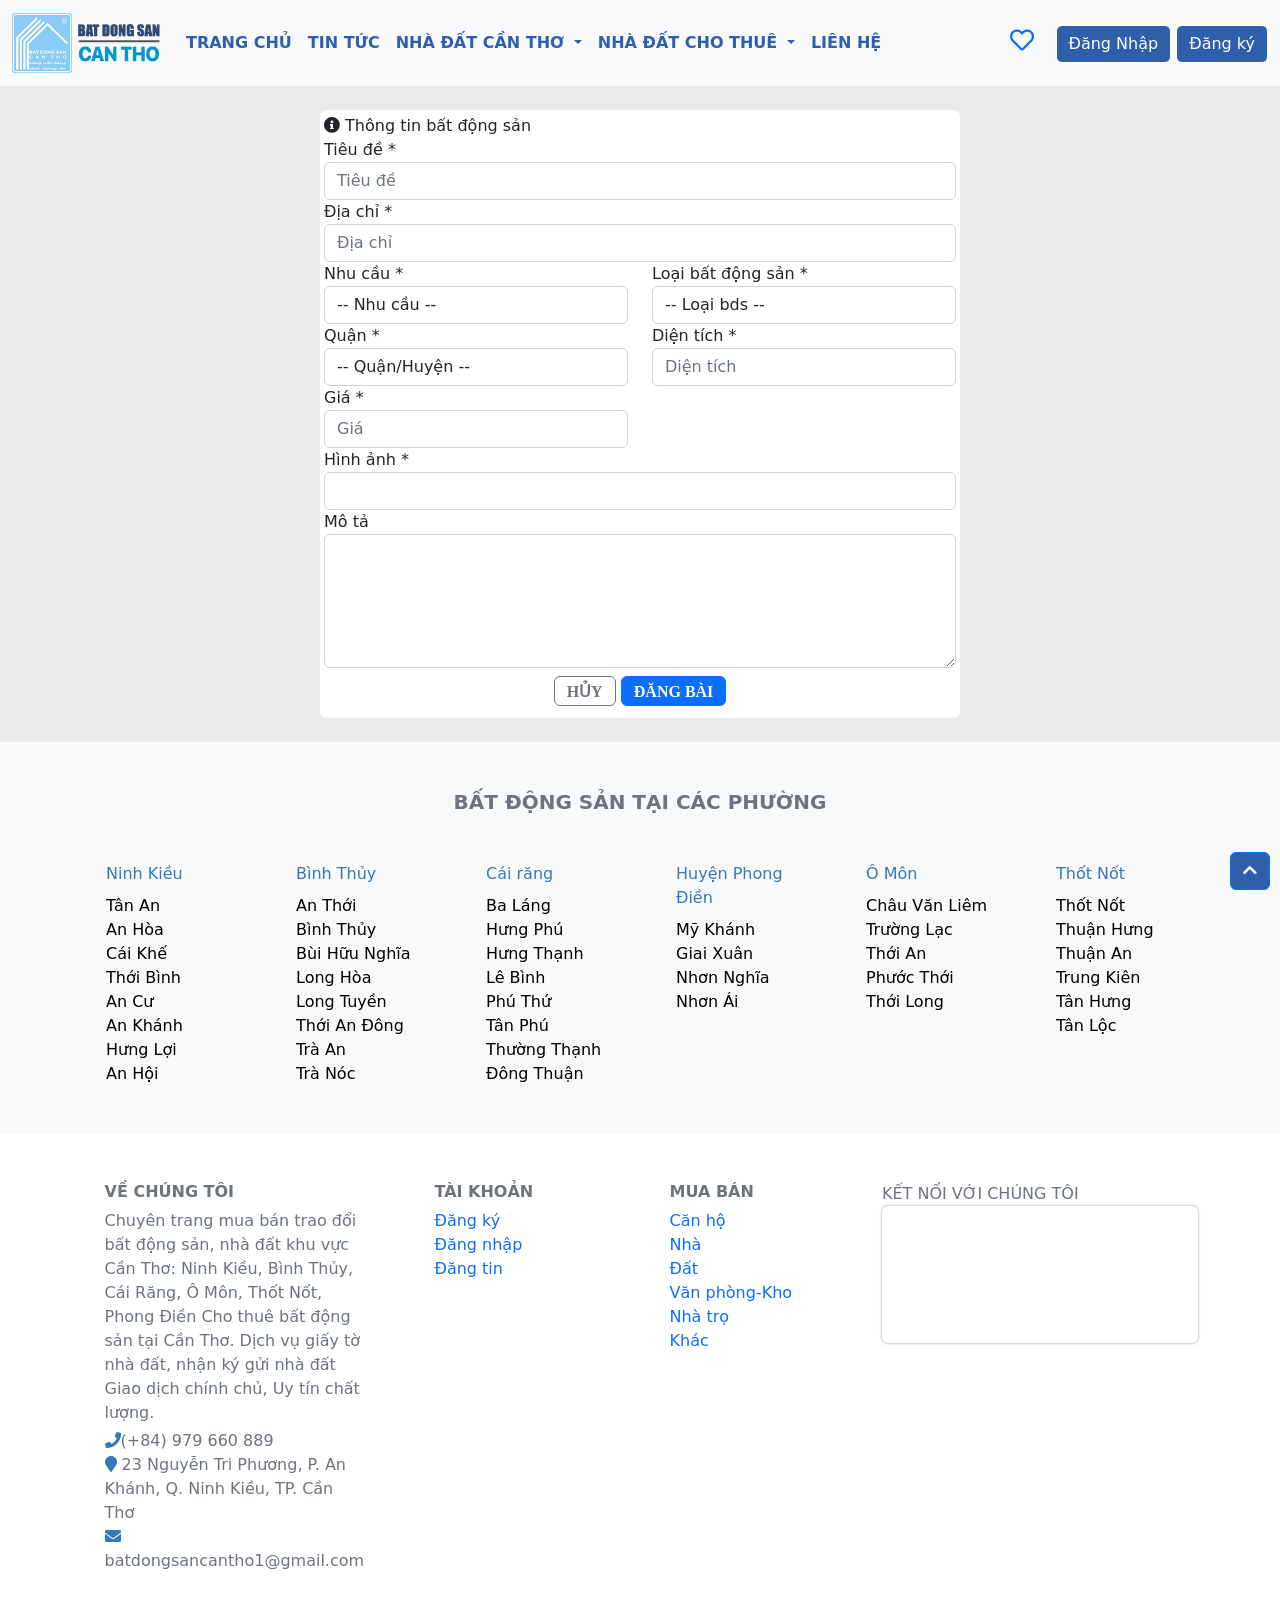
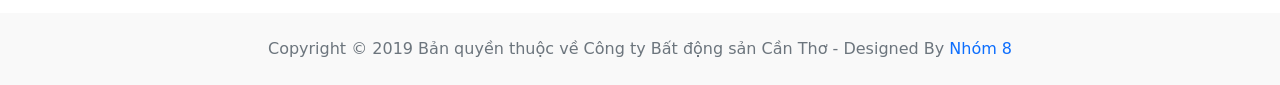
==== commit 01e89ca4: "Upload code lan 3" ====
--- a/CanThoProperty-main/dangtin.html
+++ b/CanThoProperty-main/dangtin.html
@@ -63,9 +63,9 @@
             <button id="signup-btn" type="button" class="btn btn-primary" data-bs-toggle="modal" data-bs-target="#staticBackdrop">
               Đăng ký
             </button>
-            <button onclick="goToUpNew()" id="upNews" type="button" class="btn btn-primary">
+            <!-- <button onclick="goToUpNew()" id="upNews" type="button" class="btn btn-primary">
               Đăng bài
-            </button>
+            </button> -->
           </div>
         </div>
       </div>
@@ -233,7 +233,7 @@
                                 </div>
                                 <div class="mb-3 form-group">
                                     <label style="color: #000 !important;" for="fname" class="form-label">Full name:</label>
-                                    <input type="password" name="fname" class="form-control" id="fname">
+                                    <input type="text" name="fname" class="form-control" id="fname">
                                     <span class="form-message"></span>
                                 </div>
                                 <div class="mb-3 form-group">
